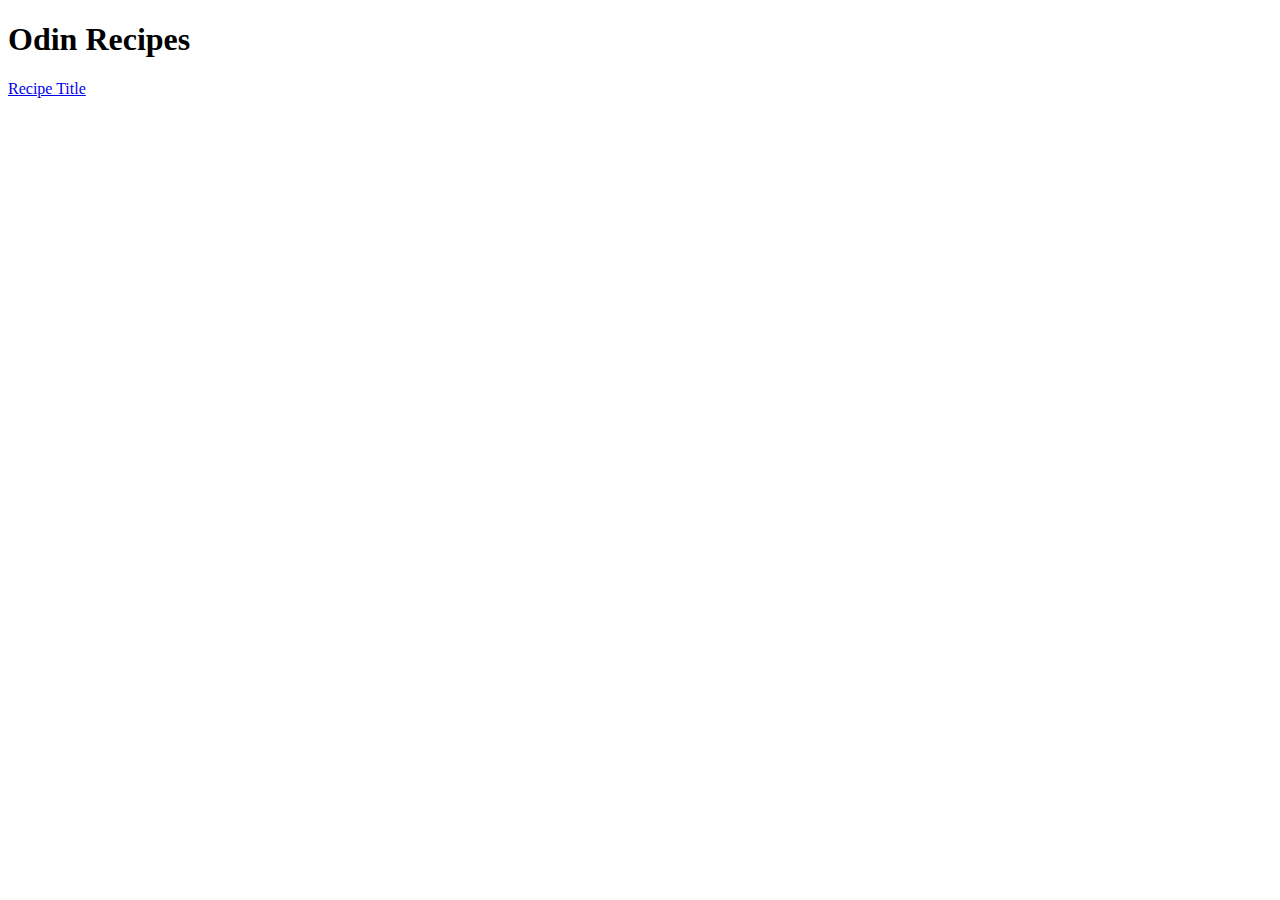
==== index.html @ c12ce9f6 "Added index file and fried-rice page." ====
<!DOCTYPE html>
<html lang="en">
<head>
    <meta charset="UTF-8">
    <meta name="viewport" content="width=device-width, initial-scale=1.0">
    <title>Document</title>
</head>
<body>
    <h1>Odin Recipes</h1>
    <a href="recipes/fried-rice.html">Recipe Title</a>
</body>
</html>
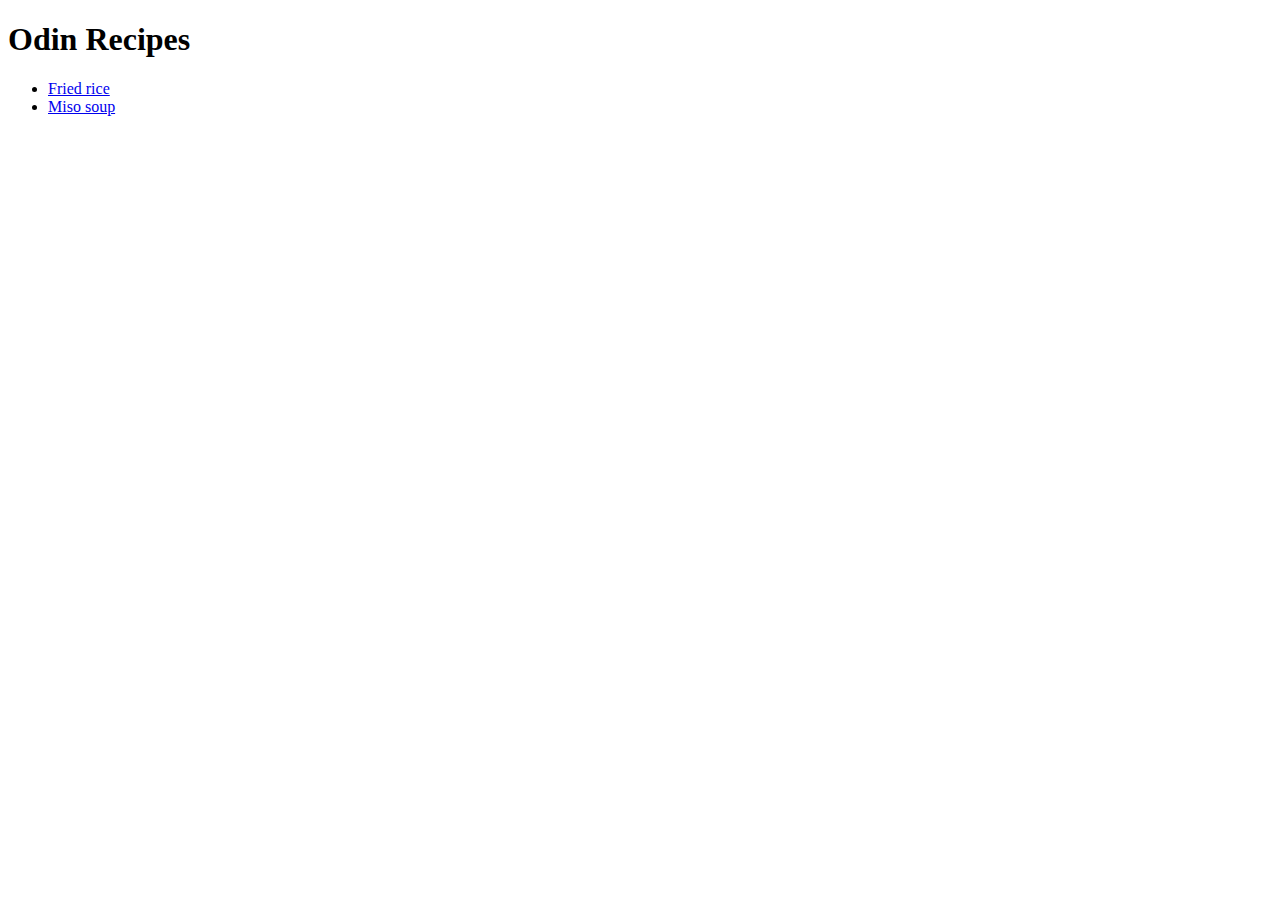
==== commit 757c76e1: "Completed miso soup page." ====
--- a/index.html
+++ b/index.html
@@ -7,6 +7,9 @@
 </head>
 <body>
     <h1>Odin Recipes</h1>
-    <a href="recipes/fried-rice.html">Recipe Title</a>
+    <ul>
+    <li><a href="./recipes/fried-rice.html">Fried rice</a></li>
+    <li><a href="./recipes/miso-soup.html">Miso soup</a></li>
+
 </body>
 </html>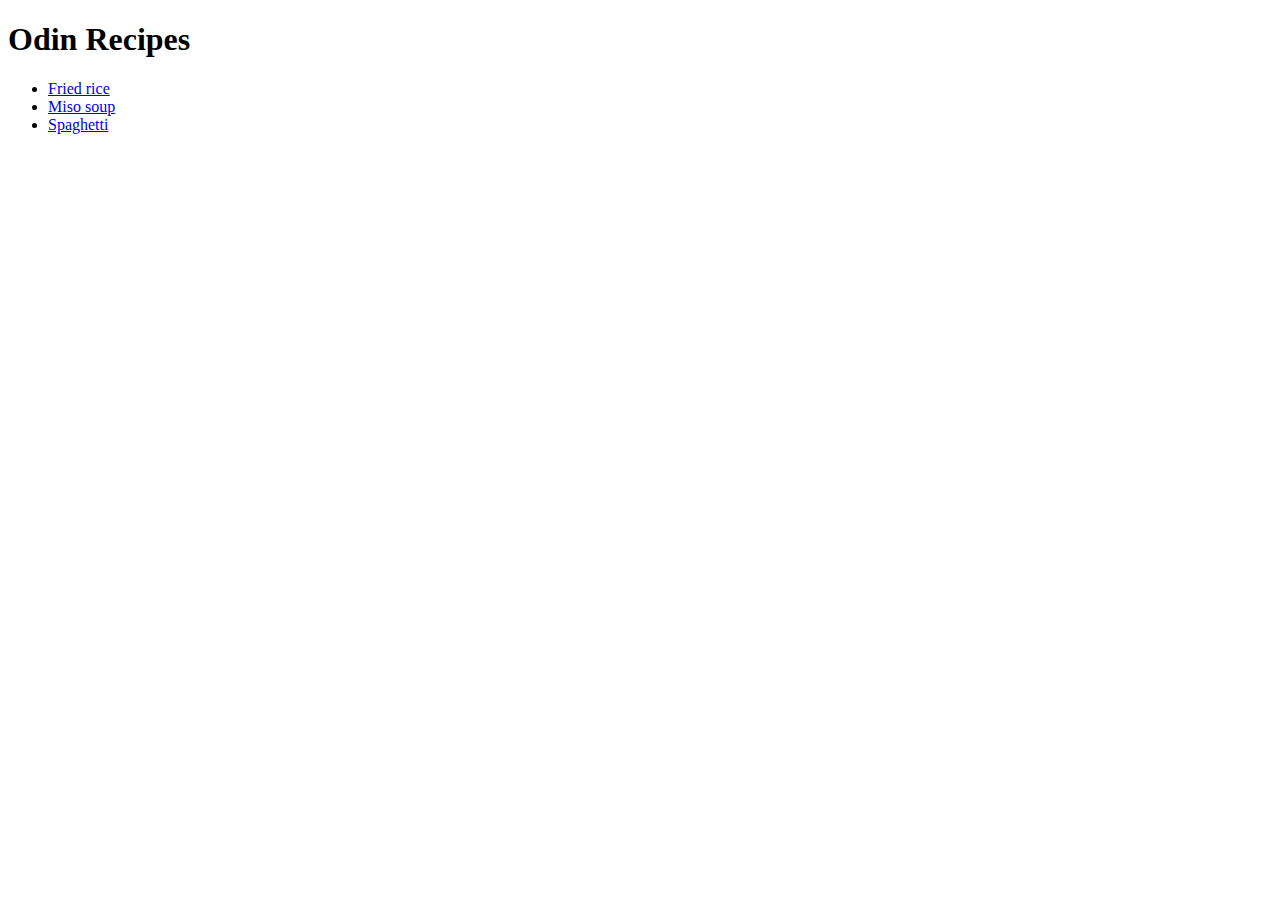
==== commit d304724a: "added href for spaghetti" ====
--- a/index.html
+++ b/index.html
@@ -10,6 +10,6 @@
     <ul>
     <li><a href="./recipes/fried-rice.html">Fried rice</a></li>
     <li><a href="./recipes/miso-soup.html">Miso soup</a></li>
-
+    <li><a href="./recipes/spaghetti.html">Spaghetti</a></li>
 </body>
 </html>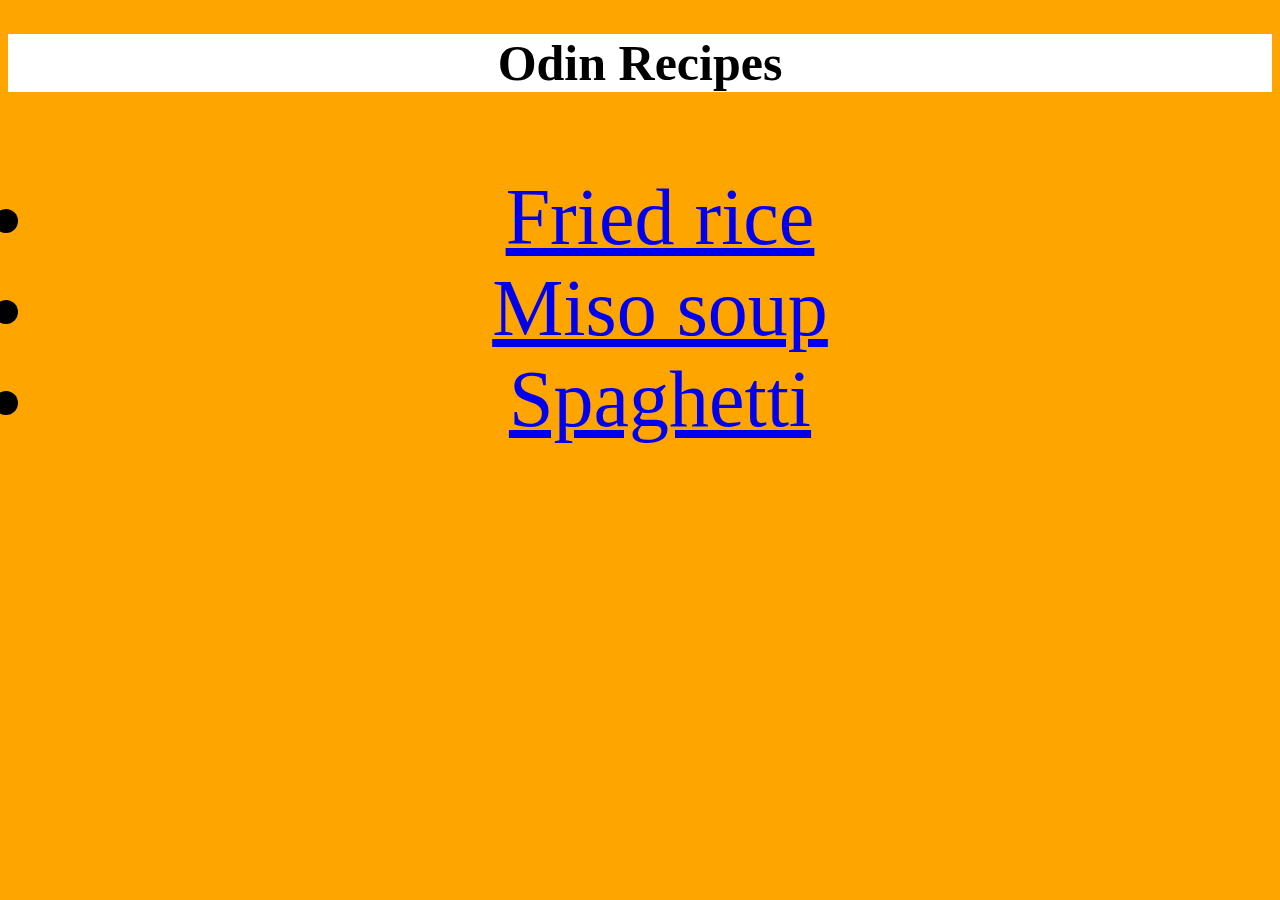
==== commit b0d03504: "adding index.html to commit" ====
--- a/index.html
+++ b/index.html
@@ -4,10 +4,28 @@
     <meta charset="UTF-8">
     <meta name="viewport" content="width=device-width, initial-scale=1.0">
     <title>Document</title>
+    <style>
+        h1 {
+            text-align: center;
+            font-size: 50px;
+            background-color: white;
+        }
+
+        * {
+            background-color: orange;
+        }
+
+        .color {
+            font-size: 80px;
+            text-align: center;
+        }
+
+
+    </style>
 </head>
 <body>
     <h1>Odin Recipes</h1>
-    <ul>
+    <ul class="color">
     <li><a href="./recipes/fried-rice.html">Fried rice</a></li>
     <li><a href="./recipes/miso-soup.html">Miso soup</a></li>
     <li><a href="./recipes/spaghetti.html">Spaghetti</a></li>
